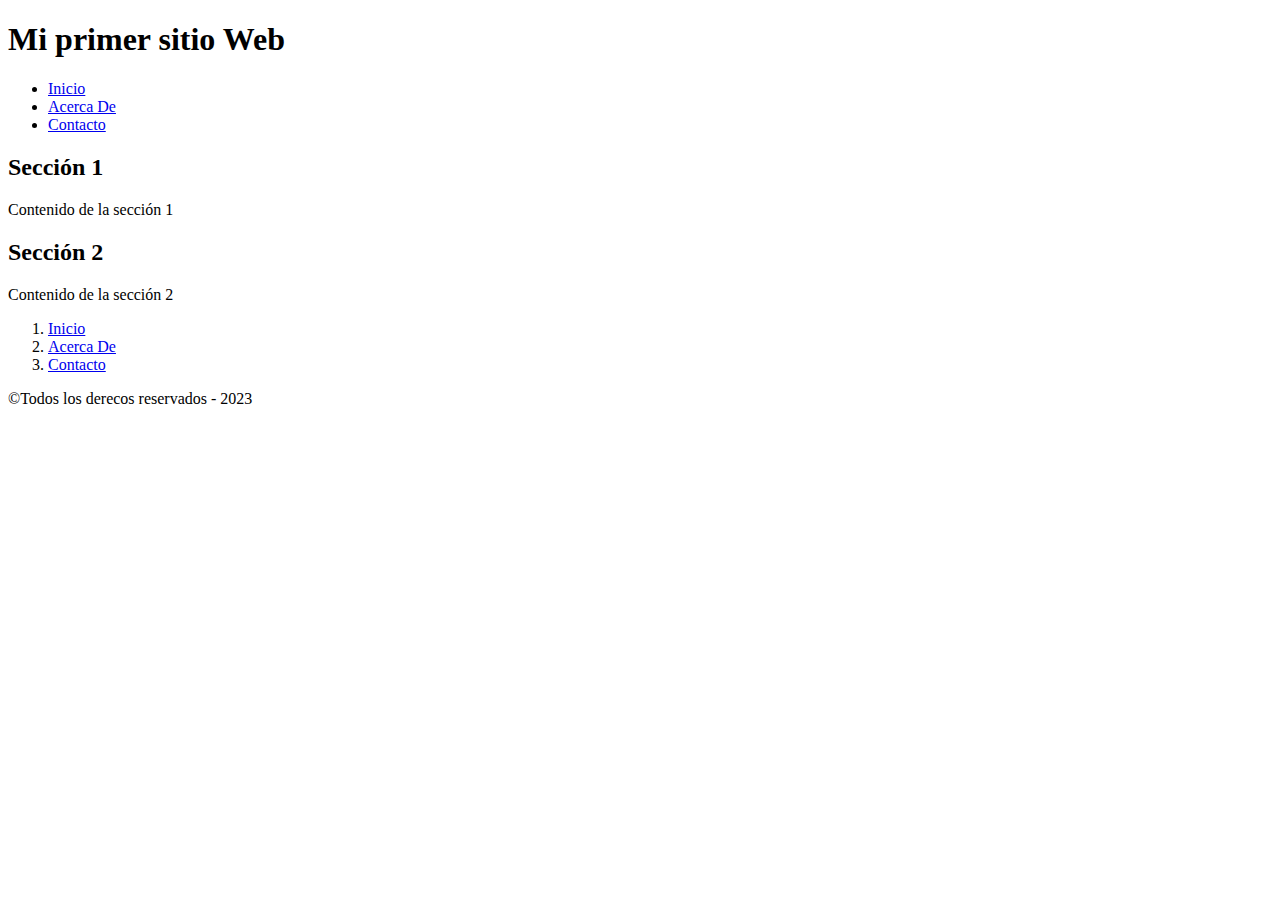
==== html/listas/index.html @ 01d6b204 "Semántica web y listas" ====
<!DOCTYPE html>
<html lang="en">
<head>
    <meta charset="UTF-8">
    <meta http-equiv="X-UA-Compatible" content="IE=edge">
    <meta name="viewport" content="width=device-width, initial-scale=1.0">
    <title>Document</title>
</head>
<body>
    <header>
        <h1>Mi primer sitio Web</h1>
        <nav>
            <ul>
                <li> <a href="#">Inicio</a></li>
                <li> <a href="#">Acerca De</a></li>
                <li> <a href="#">Contacto</a></li>
            </ul>
        </nav>
    </header>
    <main>
        <section>
            <h2>Sección 1</h2>
            <p>Contenido de la sección 1</p>
        </section>
        <section>
            <h2>Sección 2</h2>
            <p>Contenido de la sección 2</p>
            <ol>
                <li> <a href="#">Inicio</a></li>
                <li> <a href="#">Acerca De</a></li>
                <li> <a href="#">Contacto</a></li>
            </ol>
        </section>
    </main>
    <footer>
        <p>&copy;Todos los derecos reservados - 2023</p>
    </footer>
</body>
</html>
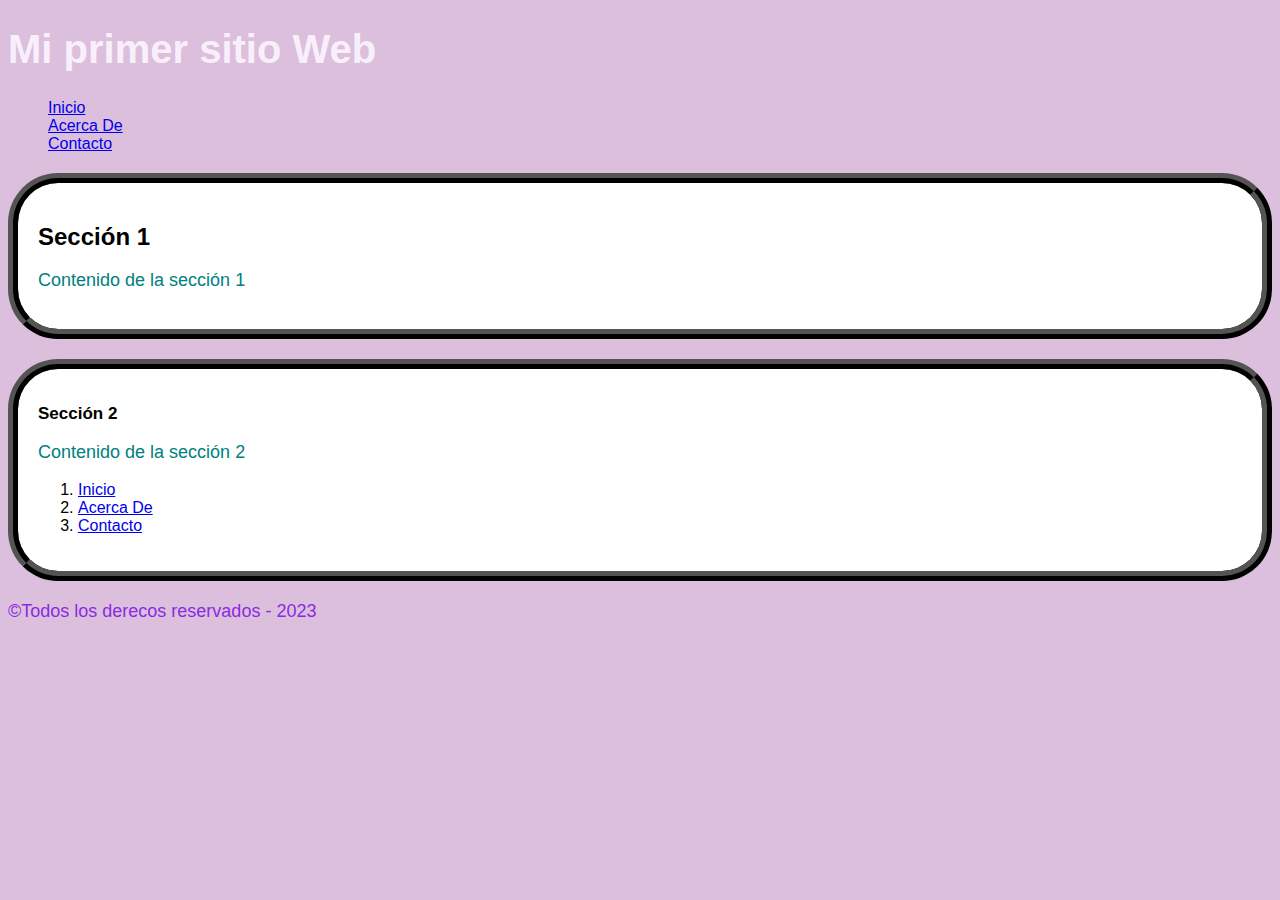
==== commit aff90ed1: "carpetas y archivos añadidos durante la clase" ====
--- a/html/listas/index.html
+++ b/html/listas/index.html
@@ -1,10 +1,18 @@
 <!DOCTYPE html>
-<html lang="en">
+<html lang="es">
 <head>
     <meta charset="UTF-8">
     <meta http-equiv="X-UA-Compatible" content="IE=edge">
     <meta name="viewport" content="width=device-width, initial-scale=1.0">
     <title>Document</title>
+    <link rel="stylesheet" href="index.css">
+    <style>
+        /* Selector de etiqueta */
+        /* body{
+            background-color: rgb(220, 191, 220) ;
+            font-family: 'Gill Sans', 'Gill Sans MT', Calibri, 'Trebuchet MS', sans-serif;
+        } */
+    </style>
 </head>
 <body>
     <header>
@@ -18,12 +26,12 @@
         </nav>
     </header>
     <main>
-        <section>
+        <section class="secciones">
             <h2>Sección 1</h2>
             <p>Contenido de la sección 1</p>
         </section>
-        <section>
-            <h2>Sección 2</h2>
+        <section class="secciones">
+            <h2 id="seccion-2">Sección 2</h2>
             <p>Contenido de la sección 2</p>
             <ol>
                 <li> <a href="#">Inicio</a></li>
--- a/html/listas/index.css
+++ b/html/listas/index.css
@@ -0,0 +1,29 @@
+body{
+    background-color: rgb(220, 191, 220) ;
+    font-family: 'Gill Sans', 'Gill Sans MT', Calibri, 'Trebuchet MS', sans-serif;
+}
+h1{
+    color: #F8EFFB;
+    font-size: 40px;
+}
+p{
+    color: blueviolet;
+    font-size: 18px;
+}
+section > h2 + p {
+    color: teal;
+}
+ul > li{
+    list-style: none;
+}
+#seccion-2{
+    margin 0;
+    font-size: 17px;
+}
+.secciones{
+    padding: 20px;
+    margin: 20px 0;
+    background-color: #ffffff;
+    border: 10px ridge black;
+    border-radius: 50px;
+}
